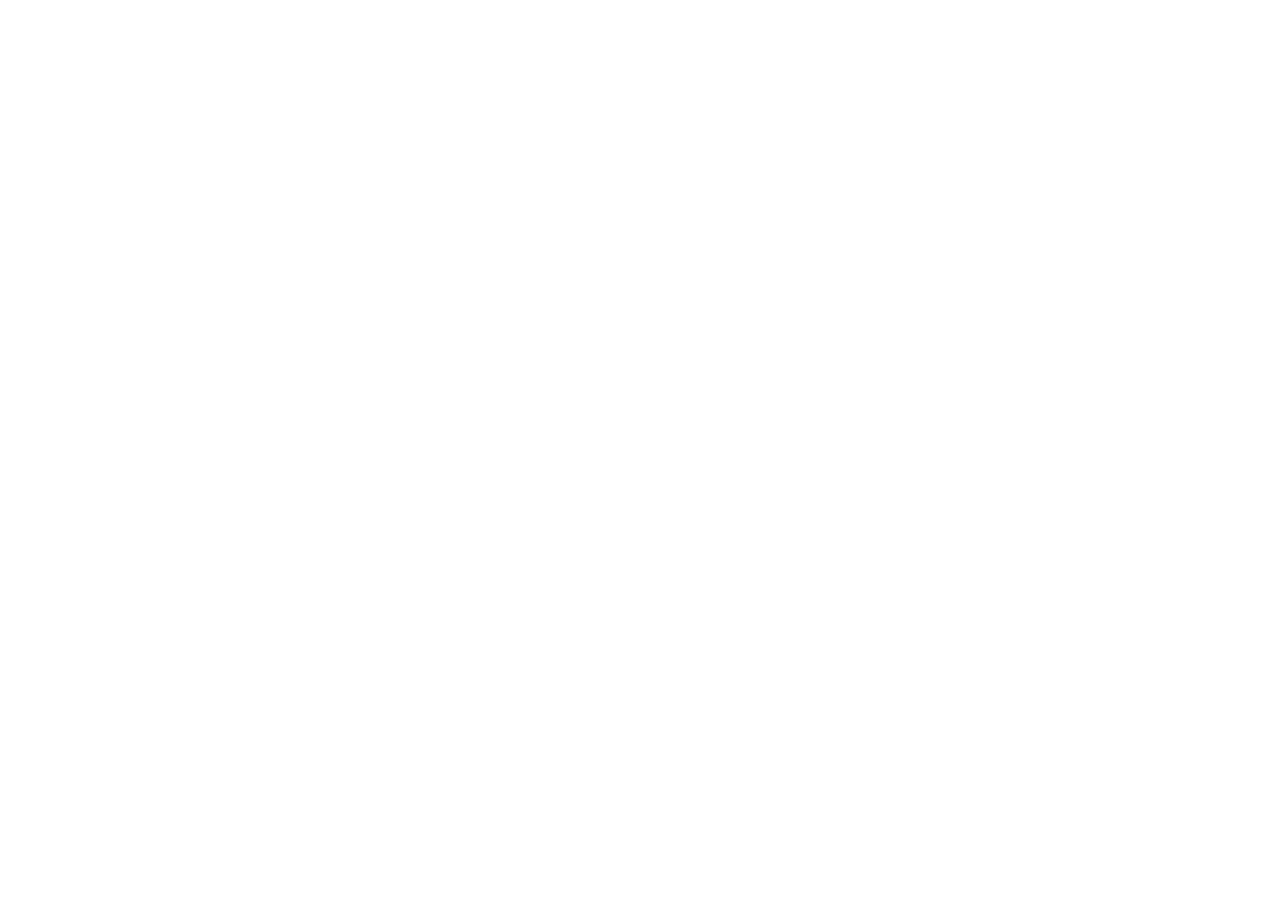
==== equipo.html @ 37f24561 "inicio" ====
<!DOCTYPE html>
<html lang="en">
<head>
    <meta charset="UTF-8">
    <meta http-equiv="X-UA-Compatible" content="IE=edge">
    <meta name="viewport" content="width=device-width, initial-scale=1.0">
    <title>Equipo</title>
</head>
<body>
    
</body>
</html>
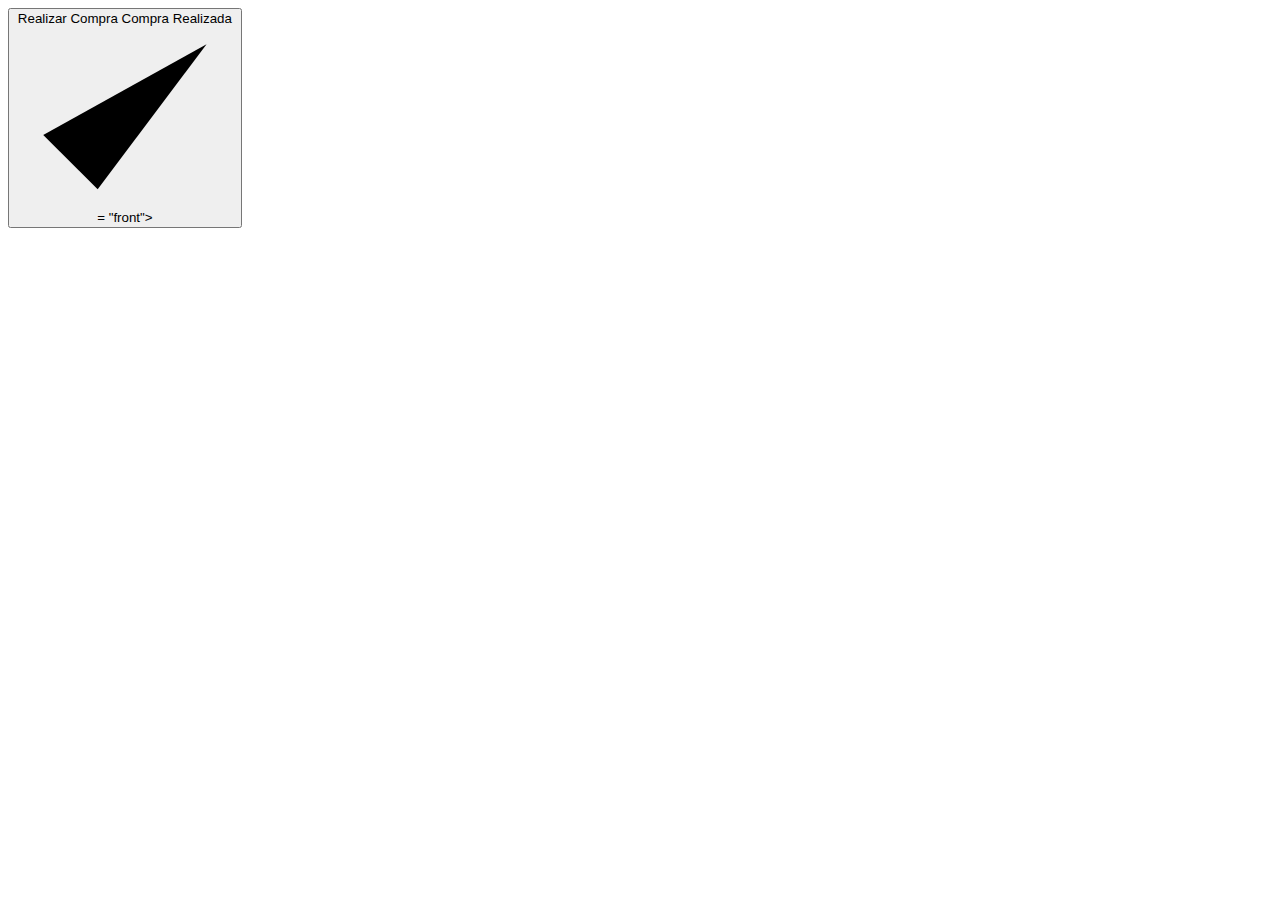
==== commit a4291d4e: "mejoras" ====
--- a/equipo.html
+++ b/equipo.html
@@ -7,6 +7,25 @@
     <title>Equipo</title>
 </head>
 <body>
-    
+    <div class="buy">
+        <button class="truck_button">
+            <span class="default">Realizar Compra</span>
+            <span class="success">Compra Realizada 
+                <svg viewbox="0 0 12 10">
+                    <polyline points="1.5 6
+                        4.5 9 10.5 1">
+                    </polyline>
+                </svg>
+            </span>
+            <div class="truck">
+                <div class="wheel"></div>
+                <div class="back"></div>
+                <div class><div></div> = "front">
+                </div>
+                <div class="box"></div>
+            </div>
+
+        </button>
+    </div>
 </body>
 </html>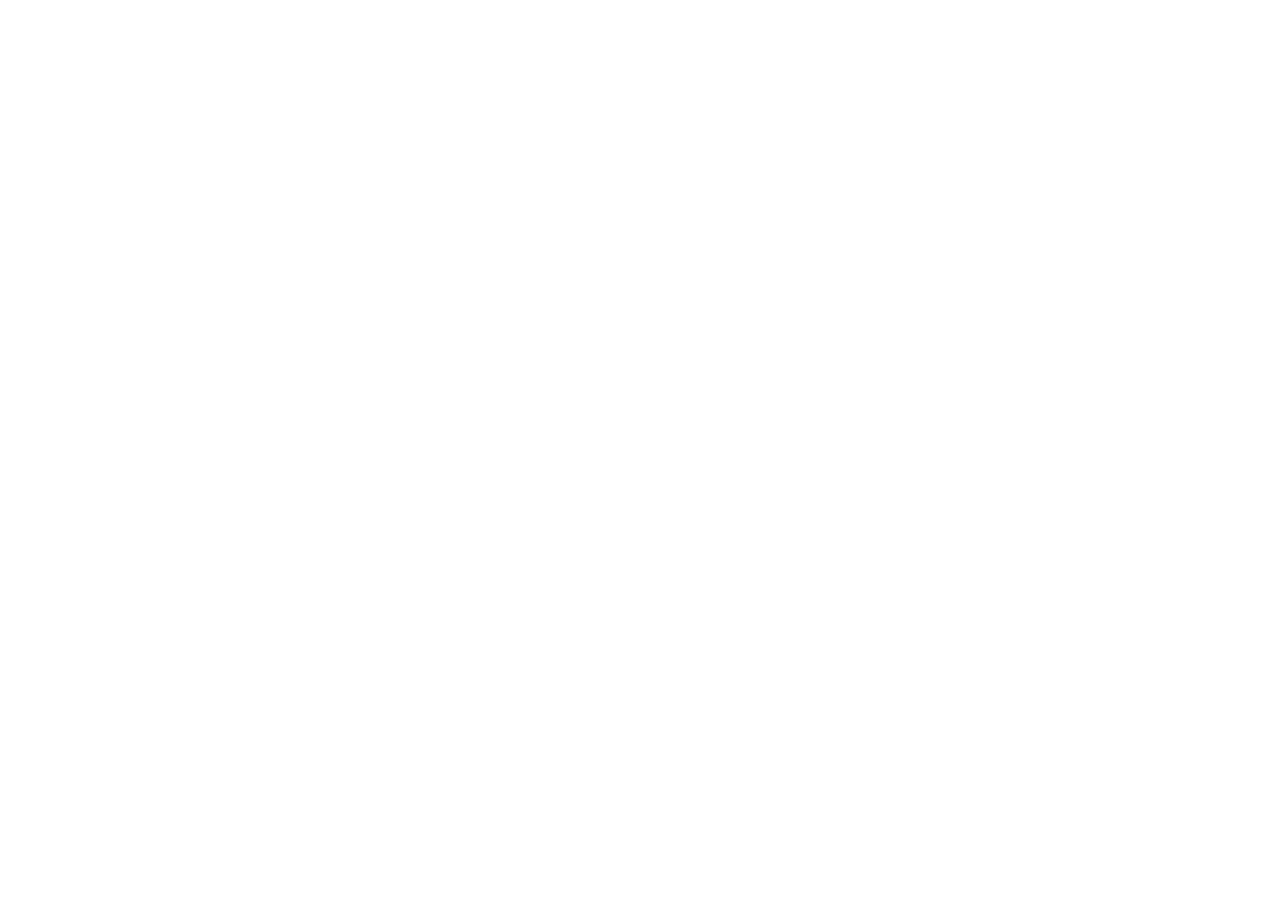
==== commit 1af894c0: "ajuste" ====
--- a/equipo.html
+++ b/equipo.html
@@ -8,24 +8,7 @@
 </head>
 <body>
     <div class="buy">
-        <button class="truck_button">
-            <span class="default">Realizar Compra</span>
-            <span class="success">Compra Realizada 
-                <svg viewbox="0 0 12 10">
-                    <polyline points="1.5 6
-                        4.5 9 10.5 1">
-                    </polyline>
-                </svg>
-            </span>
-            <div class="truck">
-                <div class="wheel"></div>
-                <div class="back"></div>
-                <div class><div></div> = "front">
-                </div>
-                <div class="box"></div>
-            </div>
-
-        </button>
+        
     </div>
 </body>
 </html>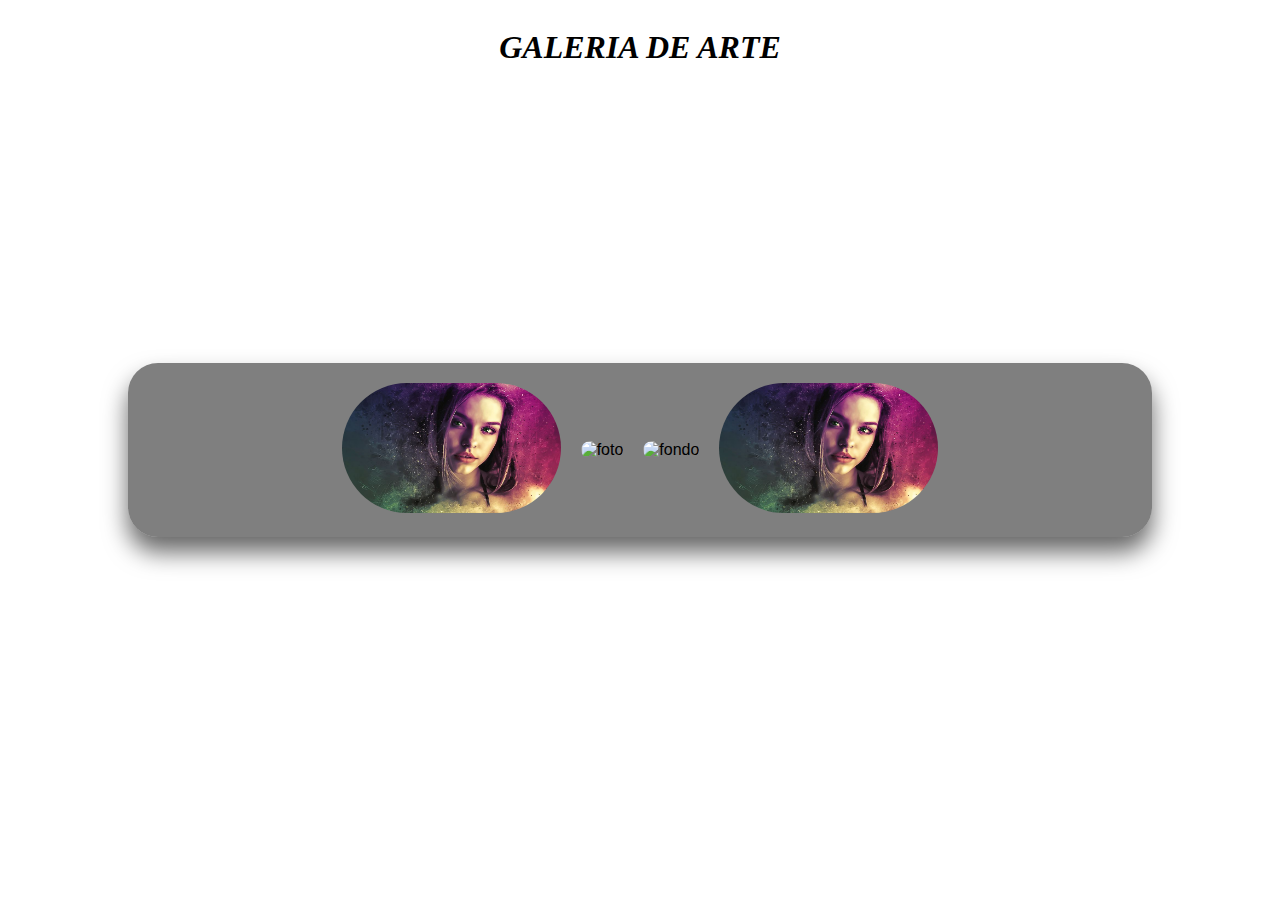
==== commit 1c318edd: "galeria" ====
--- a/equipo.html
+++ b/equipo.html
@@ -5,9 +5,24 @@
     <meta http-equiv="X-UA-Compatible" content="IE=edge">
     <meta name="viewport" content="width=device-width, initial-scale=1.0">
     <title>Equipo</title>
+    <link rel="stylesheet" type="text/css" href="css/style_equipo.css">
+
 </head>
 <body>
+    <h1>GALERIA DE ARTE</h1>
     <div class="buy">
+        <div class="pick">
+            <img src="img/foto1.jpg" alt="foto">
+        </div>
+        <div class="pick">
+            <img src="img/foto3.jpg" alt="foto">
+        </div>
+        <div class="pick">
+            <img src="img/foto4.jpg" alt="fondo">
+        </div>
+        <div class="pick">
+            <img src="img/foto1.jpg" alt="fondo">
+        </div>
         
     </div>
 </body>
--- a/css/style_equipo.css
+++ b/css/style_equipo.css
@@ -0,0 +1,55 @@
+body {
+    background: #fff;
+    font: 300 1em "Fira Sans", sans-serif;
+    justify-content: center;
+    align-content: center;
+    min-height: 100vh;
+    display: flex;
+}
+h1{
+    font-family: 'Times New Roman', Times, serif;
+    font-style: italic;
+}
+.buy {
+    display: flex;
+    align-items: center;
+    justify-content: center;
+    position: absolute;
+    top: 50%;
+    left: 50%;
+    width: 80%;
+    padding: 10px;
+    transform: translate(-50%,-50%);
+    background: rgba(0,0,0,.5);
+    box-sizing: border-box;
+    box-shadow: 0 15px 25px rgba(0,0,0,.6);
+    border-radius: 30px;
+}
+
+.pick {
+    transition: .4s;
+    transform: translateX(0);
+    cursor: grab;
+}
+
+.pick:hover {
+    transform: translateY(-4rem);
+    box-sizing: border-box;
+    box-shadow: 0 15px 25px rgba(101, 255, 255, 0.6);
+    border-radius: 40px;
+    padding: 20px;
+}
+
+.buy .pick img{
+    width: 219px;
+    height: 130px;
+    border-radius: 80px;
+    padding: 10px;
+}
+
+.buy .pick img:hover{
+    width: 419px;
+    height: 330px;
+}
+
+
